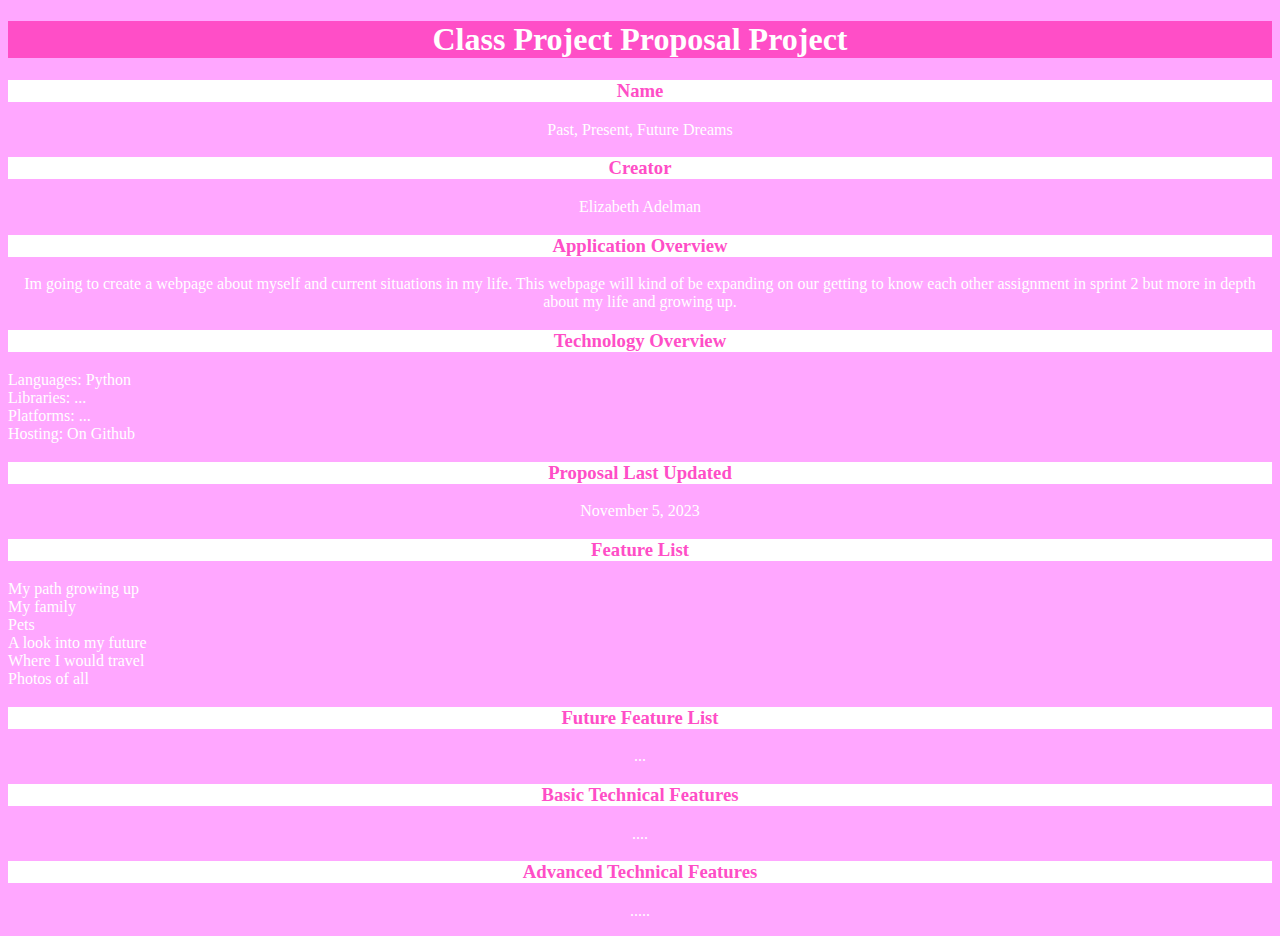
==== indext.html @ 8a6d6e2e "Add files via upload" ====
<!DOCTYPE html>
<html lang="en-US">
<head>
    <link rel="stylesheet" href="css.css">
<title>Page Title</title>
</head>
<body>

<h1>Class Project Proposal Project</h1>

<h3>Name</h3>
<p>
   Past, Present, Future Dreams
</p>

<h3>Creator</h3>
<p>
   Elizabeth Adelman
</p>

<h3>Application Overview</h3>
<p>
    Im going to create a webpage about myself and current situations in my life. This webpage will kind of be expanding on our getting to know each other assignment in sprint 2 but more in depth about my life and growing up. 
</p>

<h3>Technology Overview</h3>
<p>
    <li>Languages: Python</li>
    <li>Libraries: ...</li>
    <li>Platforms: ...</li>
    <li>Hosting: On Github</li>
</p>

<h3>Proposal Last Updated</h3>
<p>
    November 5, 2023
</p>


<h3>Feature List</h3>
<p>
    <li>My path growing up</li>
    <li>My family</li>
    <li>Pets</li>
    <li>A look into my future</li>
    <li>Where I would travel</li>
    <li>Photos of all</li>
</p>


<h3>Future Feature List</h3>
<p>
    ...
</p>


<h3>Basic Technical Features</h3>
<p>
    ....
</p>


<h3>Advanced Technical Features</h3>
<p>
    .....
</p>



</body>
</html>
---- css.css ----
P { text-align: center }
H1 { text-align: center }
H2 { text-align: center }
h3 { text-align: center }


body {
    background-color: rgb(255, 167, 255);
    color: rgb(255, 255, 255);
  }
  
  h1 {
    background-color: rgb(255, 78, 199);
    color: rgb(255, 255, 255);
  }
  h3 {
    background-color: rgb(255, 255, 255);
    color: rgb(255, 78, 199);
  }
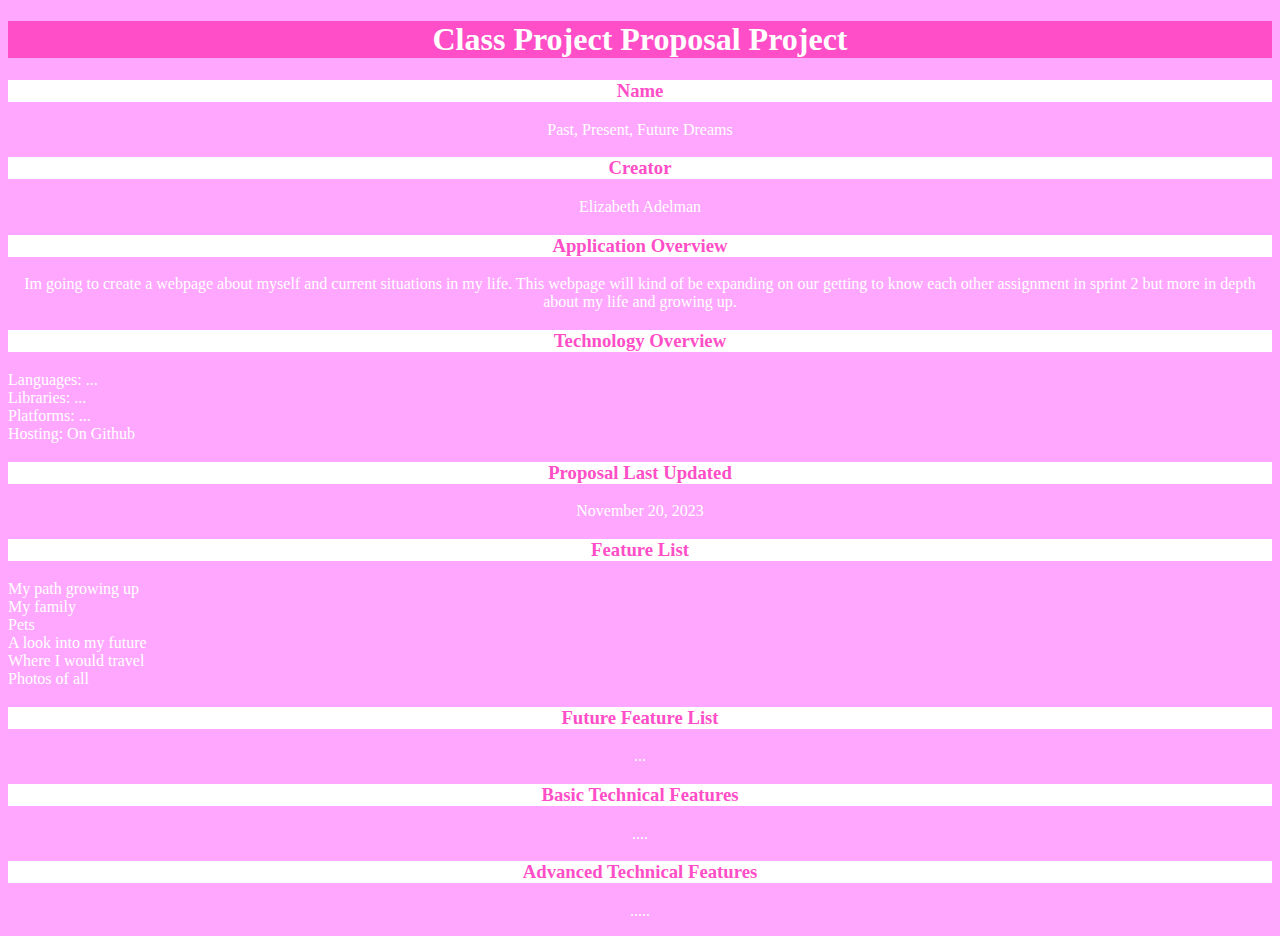
==== commit da0546a5: "Updated proposal" ====
--- a/indext.html
+++ b/indext.html
@@ -25,7 +25,7 @@
 
 <h3>Technology Overview</h3>
 <p>
-    <li>Languages: Python</li>
+    <li>Languages: ...</li>
     <li>Libraries: ...</li>
     <li>Platforms: ...</li>
     <li>Hosting: On Github</li>
@@ -33,7 +33,7 @@
 
 <h3>Proposal Last Updated</h3>
 <p>
-    November 5, 2023
+    November 20, 2023
 </p>
 
 
